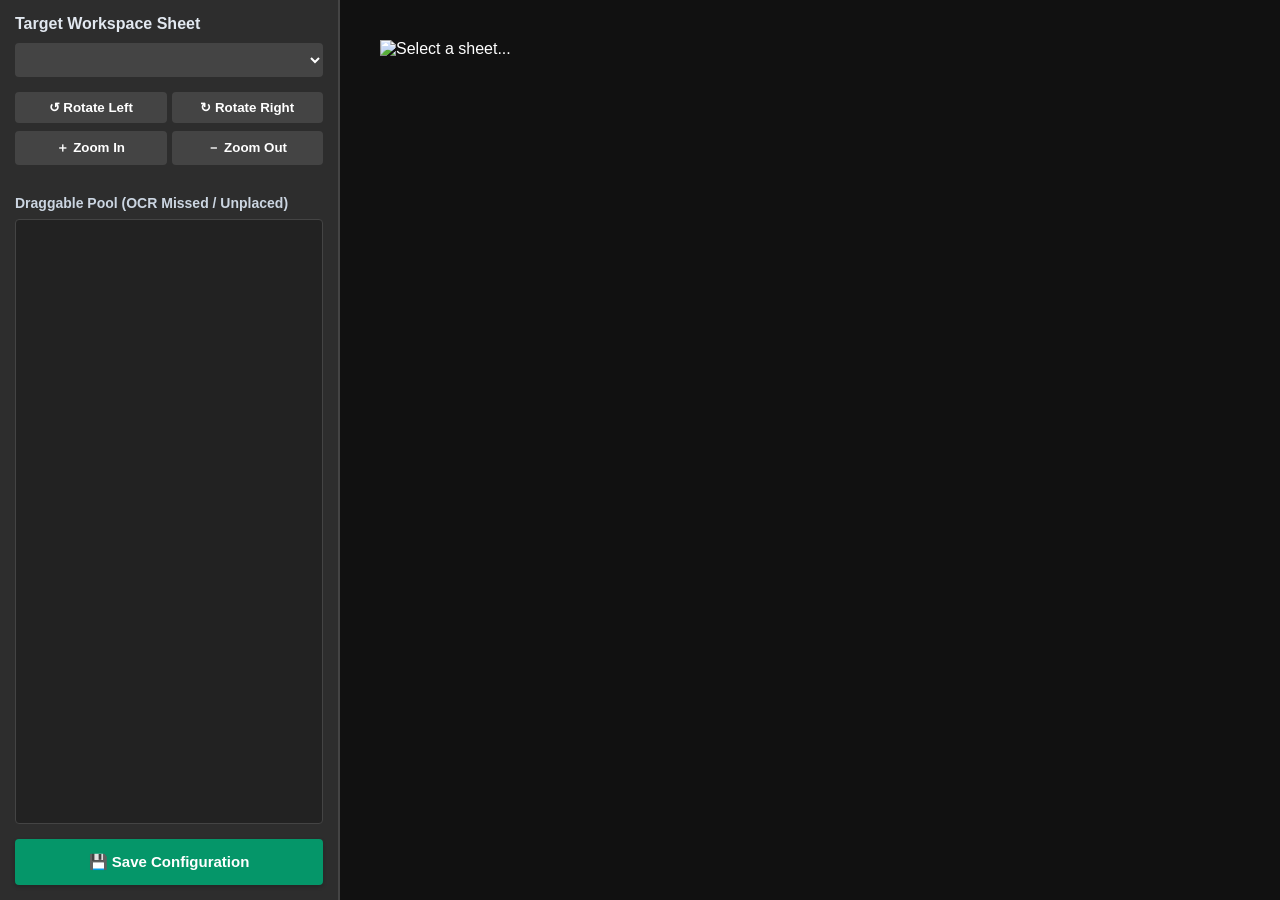
==== apps/attending/templates/attending/base.html @ c8f71d95 "attendig app" ====
<!DOCTYPE html>
<html>
<head>
    <title>Dynamic Spatial Overlay Verifier</title>
    <style>
        body { font-family: sans-serif; margin: 0; display: flex; height: 100vh; background: #1e1e1e; color: #fff; overflow: hidden; }
        #sidebar { width: 340px; background: #2d2d2d; padding: 15px; border-right: 2px solid #444; display: flex; flex-direction: column; box-sizing: border-box; z-index: 100; }
        #workspace { flex: 1; position: relative; overflow: auto; background: #111; padding: 40px; }

        .file-selector { width: 100%; padding: 8px; margin-bottom: 15px; background: #444; color: #fff; border: none; font-size: 14px; border-radius: 4px; }

        #map-container {
            position: relative;
            transform-origin: top left;
            transition: transform 0.1s ease;
        }
        #sheet-img { display: block; max-width: none; user-select: none; -webkit-user-drag: none; }

        .candidate-pool { display: flex; flex-wrap: wrap; gap: 8px; overflow-y: auto; flex: 1; align-content: flex-start; padding-right: 5px; background: #222; padding: 10px; border-radius: 4px; border: 1px solid #444; }

        .badge {
            background: #2563eb; color: white; padding: 6px 10px; border-radius: 4px;
            cursor: grab; font-weight: bold; font-size: 13px; display: inline-flex;
            align-items: center; gap: 6px; box-shadow: 0 2px 4px rgba(0,0,0,0.4);
            user-select: none; touch-action: none;
            position: absolute;
            transform-origin: center center;
        }

        .candidate-pool .badge { position: static !important; transform: none !important; }

        .badge.staged { background: #eab308; color: #000; z-index: 9; cursor: move; }
        .badge.placed { background: #16a34a; color: #fff; z-index: 10; cursor: move; }
        .badge input { width: 35px; border: none; border-radius: 2px; text-align: center; text-transform: uppercase; font-weight: bold; font-size: 12px; color: #000; background: #fff; }

        #save-btn { width: 100%; padding: 14px; background: #059669; color: white; border: none; border-radius: 4px; font-weight: bold; font-size: 15px; cursor: pointer; margin-top: 15px; box-shadow: 0 2px 4px rgba(0,0,0,0.2); }
        #save-btn:hover { background: #047857; }

        .controls { margin-bottom: 15px; display: flex; flex-direction: column; gap: 8px; }
        .btn-group { display: flex; gap: 5px; }
        .controls button { flex: 1; padding: 8px; background: #444; color: white; border: none; border-radius: 4px; font-weight: bold; cursor: pointer; }
        .controls button:hover { background: #555; }

        h3 { margin-top: 0; margin-bottom: 10px; font-size: 16px; color: #e2e8f0; }
        h4 { margin-top: 15px; margin-bottom: 8px; font-size: 14px; color: #cbd5e1; }
    </style>
</head>
<body>

    <div id="sidebar">
        <h3>Target Workspace Sheet</h3>
        <select class="file-selector" id="file-select" onchange="loadWorkspace()"></select>

        <div class="controls">
            <div class="btn-group">
                <button onclick="rotateImage(-90)">↺ Rotate Left</button>
                <button onclick="rotateImage(90)">↻ Rotate Right</button>
            </div>
            <div class="btn-group">
                <button onclick="zoomImage(0.1)">＋ Zoom In</button>
                <button onclick="zoomImage(-0.1)">－ Zoom Out</button>
            </div>
        </div>

        <h4>Draggable Pool (OCR Missed / Unplaced)</h4>
        <div class="candidate-pool" id="pool" ondragover="allowDrop(event)" ondrop="dropToPool(event)"></div>

        <button id="save-btn" onclick="saveData()">💾 Save Configuration</button>
    </div>

    <div id="workspace">
        <div id="map-container" ondragover="allowDrop(event)" ondrop="dropToImage(event)">
            <img id="sheet-img" src="" alt="Select a sheet...">
        </div>
    </div>

    <script language="JavaScript">
        let currentFile = "";
        let currentRotation = 0;
        let currentZoom = 0.5;
        let masterData = {};
        let displayOrder = [];
        let imgNaturalWidth = 0;
        let imgNaturalHeight = 0;

        async function init() {
            const res = await fetch('{% url "attending:files" %}');
            const files = await res.json();
            const selector = document.getElementById('file-select');
            files.forEach(f => {
                let opt = document.createElement('option');
                opt.value = f; opt.innerText = f;
                selector.appendChild(opt);
            });
            if(files.length > 0) loadWorkspace();
        }

        async function loadWorkspace() {
            currentFile = document.getElementById('file-select').value;
            if (!currentFile) return;

            const res = await fetch(`/attending/load/${currentFile}`);
            const data = await res.json();

            masterData = data.master_data;
            displayOrder = data.display_order;
            currentRotation = data.rotation || 0;
            currentZoom = data.zoom || 0.5;

            const img = document.getElementById('sheet-img');
            img.src = `/attending/data/${currentFile}`;
            img.onload = () => {
                imgNaturalWidth = img.naturalWidth;
                imgNaturalHeight = img.naturalHeight;
                applyTransforms();
            };
        }

        function renderBadges() {
            const pool = document.getElementById('pool');
            const mapContainer = document.getElementById('map-container');
            const img = document.getElementById('sheet-img');

            document.querySelectorAll('#workspace .badge').forEach(b => b.remove());
            pool.innerHTML = "";

            const scaleFactor = img.clientWidth / imgNaturalWidth;

            displayOrder.forEach(num => {
                if (!masterData[num]) return;
                const item = masterData[num];

                const badge = document.createElement('div');
                badge.className = 'badge';
                badge.id = `badge-${num}`;
                badge.draggable = true;
                badge.innerText = num + " ";
                badge.setAttribute('ondragstart', `dragStart(event, '${num}')`);

                const input = document.createElement('input');
                input.maxLength = 20;
                input.value = item.note || "";
                input.placeholder = "-";
                input.onclick = (e) => e.stopPropagation();
                input.oninput = (e) => { masterData[num].note = e.target.value.toUpperCase(); };
                badge.appendChild(input);

                if (item.present && item.x !== null && item.y !== null) {
                    badge.style.left = (item.x * scaleFactor) + "px";
                    badge.style.top = (item.y * scaleFactor) + "px";

                    if (item.is_ocr) {
                        badge.classList.add('staged');
                    } else {
                        badge.classList.add('placed');
                    }

                    badge.style.transform = `translate(-50%, -50%) rotate(${-currentRotation}deg)`;
                    mapContainer.appendChild(badge);
                } else {
                    pool.appendChild(badge);
                }
            });
        }

        function allowDrop(e) { e.preventDefault(); }
        function dragStart(e, num) { e.dataTransfer.setData("text/plain", num); }

        function dropToImage(e) {
            e.preventDefault();
            const img = document.getElementById('sheet-img');
            const mapRect = document.getElementById('map-container').getBoundingClientRect();

            let mouseX = e.clientX - mapRect.left;
            let mouseY = e.clientY - mapRect.top;

            const scaleFactor = img.clientWidth / imgNaturalWidth;

            let rawX = mouseX;
            let rawY = mouseY;

            const currentW = mapRect.width;
            const currentH = mapRect.height;

            if (currentRotation === 90) {
                rawX = mouseY;
                rawY = currentW - mouseX;
            } else if (currentRotation === 180) {
                rawX = currentW - mouseX;
                rawY = currentH - mouseY;
            } else if (currentRotation === 270) {
                rawX = currentH - mouseY;
                rawY = mouseX;
            }

            const num = e.dataTransfer.getData("text/plain");
            masterData[num].present = true;
            masterData[num].is_ocr = false;
            masterData[num].x = rawX / scaleFactor;
            masterData[num].y = rawY / scaleFactor;
            renderBadges();
        }

        function dropToPool(e) {
            e.preventDefault();
            const num = e.dataTransfer.getData("text/plain");
            masterData[num].present = false;
            masterData[num].x = null;
            masterData[num].y = null;
            masterData[num].is_ocr = false;
            renderBadges();
        }

        function applyTransforms() {
            const container = document.getElementById('map-container');
            const img = document.getElementById('sheet-img');

            img.style.width = (imgNaturalWidth * currentZoom) + "px";

            let translateStr = "";
            if (currentRotation === 90) {
                translateStr = `translate(${(imgNaturalHeight * currentZoom)}px, 0px)`;
            } else if (currentRotation === 180) {
                translateStr = `translate(${(imgNaturalWidth * currentZoom)}px, ${(imgNaturalHeight * currentZoom)}px)`;
            } else if (currentRotation === 270) {
                translateStr = `translate(0px, ${(imgNaturalWidth * currentZoom)}px)`;
            }

            container.style.transform = `${translateStr} rotate(${currentRotation}deg)`;
            renderBadges();
        }

        function rotateImage(deg) {
            currentRotation = (currentRotation + deg + 360) % 360;
            applyTransforms();
        }

        function zoomImage(factor) {
            currentZoom += factor;
            if(currentZoom < 0.1) currentZoom = 0.1;
            applyTransforms();
        }

        async function saveData() {
            const payload = {
                master_data: masterData,
                display_order: displayOrder,
                rotation: currentRotation,
                zoom: currentZoom
            };
            const res = await fetch(`/api/save/${currentFile}`, {
                method: 'POST',
                headers: {'Content-Type': 'application/json'},
                body: JSON.stringify(payload)
            });
            if(res.ok) alert("Workspace configurations successfully saved!");
        }

        window.onload = init;
    </script>
</body>
</html>
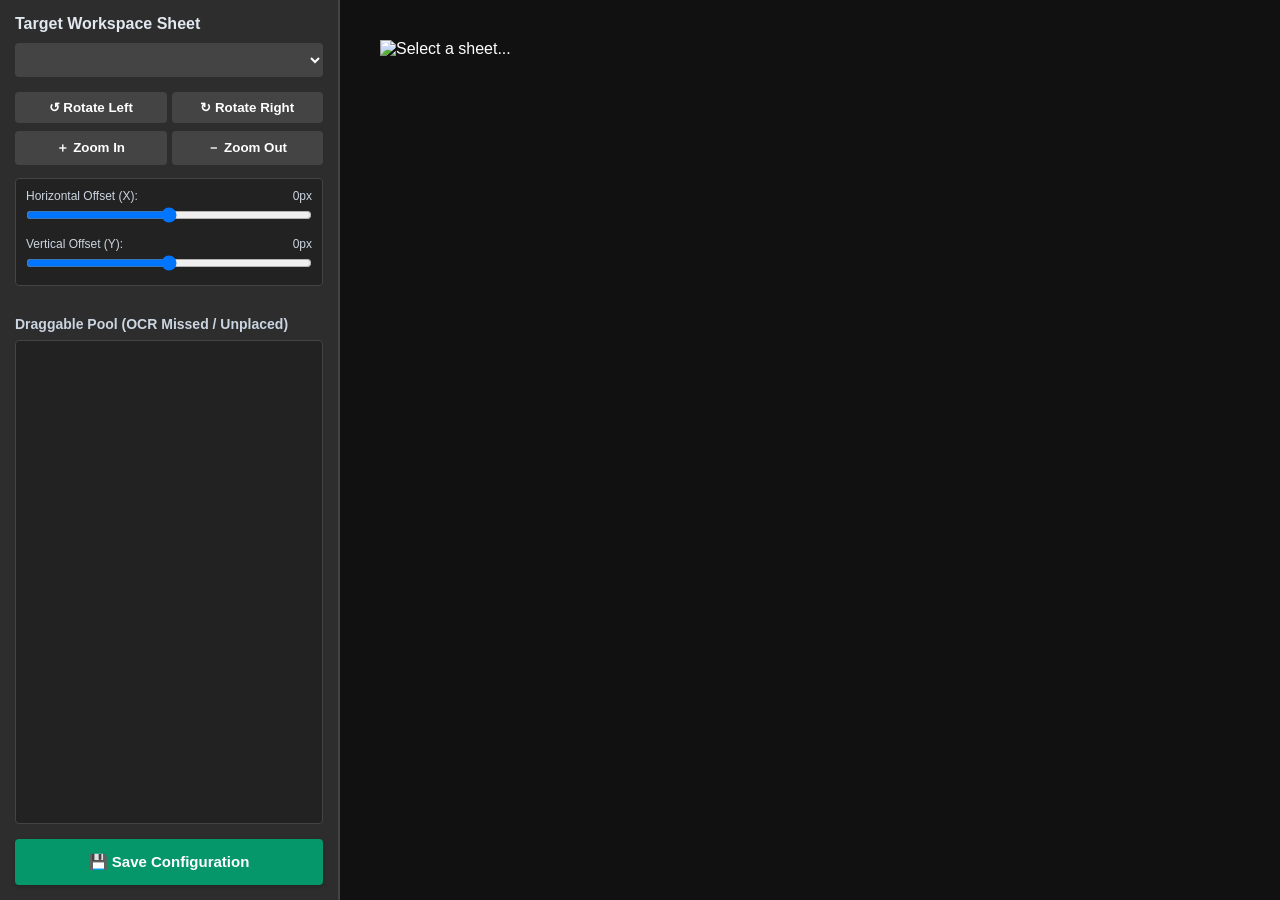
==== commit daf1acd9: "slop before duplicates" ====
--- a/apps/attending/templates/attending/base.html
+++ b/apps/attending/templates/attending/base.html
@@ -19,11 +19,11 @@
         .candidate-pool { display: flex; flex-wrap: wrap; gap: 8px; overflow-y: auto; flex: 1; align-content: flex-start; padding-right: 5px; background: #222; padding: 10px; border-radius: 4px; border: 1px solid #444; }
 
         .badge {
+            position: absolute;
             background: #2563eb; color: white; padding: 6px 10px; border-radius: 4px;
             cursor: grab; font-weight: bold; font-size: 13px; display: inline-flex;
             align-items: center; gap: 6px; box-shadow: 0 2px 4px rgba(0,0,0,0.4);
             user-select: none; touch-action: none;
-            position: absolute;
             transform-origin: center center;
         }
 
@@ -40,6 +40,16 @@
         .btn-group { display: flex; gap: 5px; }
         .controls button { flex: 1; padding: 8px; background: #444; color: white; border: none; border-radius: 4px; font-weight: bold; cursor: pointer; }
         .controls button:hover { background: #555; }
+
+        /* Slider Styling */
+        .slider-group { background: #222; padding: 10px; border-radius: 4px; border: 1px solid #444; margin-top: 5px; display: flex; flex-direction: column; gap: 10px; }
+        .slider-item label { display: flex; justify-content: space-between; font-size: 12px; color: #cbd5e1; margin-bottom: 4px; }
+        .slider-item input[type="range"] { width: 100%; cursor: pointer; margin: 0; }
+
+        /* Loading Spinner CSS */
+        .loading-container { display: none; align-items: center; justify-content: center; gap: 10px; background: #3b82f6; color: white; padding: 10px; border-radius: 4px; margin-bottom: 15px; font-size: 14px; font-weight: bold; }
+        .spinner { width: 18px; height: 18px; border: 3px solid rgba(255,255,255,0.3); border-radius: 50%; border-top-color: #fff; animation: spin 1s ease-in-out infinite; }
+        @keyframes spin { to { transform: rotate(360deg); } }
 
         h3 { margin-top: 0; margin-bottom: 10px; font-size: 16px; color: #e2e8f0; }
         h4 { margin-top: 15px; margin-bottom: 8px; font-size: 14px; color: #cbd5e1; }
@@ -50,6 +60,11 @@
     <div id="sidebar">
         <h3>Target Workspace Sheet</h3>
         <select class="file-selector" id="file-select" onchange="loadWorkspace()"></select>
+
+        <div id="loading-status" class="loading-container">
+            <div class="spinner"></div>
+            <span>Running OCR Engine...</span>
+        </div>
 
         <div class="controls">
             <div class="btn-group">
@@ -60,6 +75,23 @@
                 <button onclick="zoomImage(0.1)">＋ Zoom In</button>
                 <button onclick="zoomImage(-0.1)">－ Zoom Out</button>
             </div>
+
+            <div class="slider-group">
+                <div class="slider-item">
+                    <label for="x-offset-slider">
+                        <span>Horizontal Offset (X):</span>
+                        <span id="x-offset-value">0px</span>
+                    </label>
+                    <input type="range" id="x-offset-slider" min="-200" max="200" value="0" oninput="updateOffsets(this.value, null)">
+                </div>
+                <div class="slider-item">
+                    <label for="y-offset-slider">
+                        <span>Vertical Offset (Y):</span>
+                        <span id="y-offset-value">0px</span>
+                    </label>
+                    <input type="range" id="y-offset-slider" min="-200" max="200" value="0" oninput="updateOffsets(null, this.value)">
+                </div>
+            </div>
         </div>
 
         <h4>Draggable Pool (OCR Missed / Unplaced)</h4>
@@ -78,6 +110,8 @@
         let currentFile = "";
         let currentRotation = 0;
         let currentZoom = 0.5;
+        let currentXOffset = 0;
+        let currentYOffset = 0;
         let masterData = {};
         let displayOrder = [];
         let imgNaturalWidth = 0;
@@ -99,21 +133,40 @@
             currentFile = document.getElementById('file-select').value;
             if (!currentFile) return;
 
-            const res = await fetch(`/attending/load/${currentFile}`);
-            const data = await res.json();
-
-            masterData = data.master_data;
-            displayOrder = data.display_order;
-            currentRotation = data.rotation || 0;
-            currentZoom = data.zoom || 0.5;
-
-            const img = document.getElementById('sheet-img');
-            img.src = `/attending/data/${currentFile}`;
-            img.onload = () => {
-                imgNaturalWidth = img.naturalWidth;
-                imgNaturalHeight = img.naturalHeight;
-                applyTransforms();
-            };
+            // Show the loading banner before starting the network requests
+            const loader = document.getElementById('loading-status');
+            loader.style.display = 'flex';
+
+            try {
+                const res = await fetch(`/attending/load/${currentFile}`);
+                const data = await res.json();
+
+                masterData = data.master_data;
+                displayOrder = data.display_order;
+                currentRotation = data.rotation || 0;
+                currentZoom = data.zoom || 0.5;
+
+                currentXOffset = data.x_offset || 0;
+                currentYOffset = data.y_offset || 0;
+
+                document.getElementById('x-offset-slider').value = currentXOffset;
+                document.getElementById('x-offset-value').innerText = `${currentXOffset}px`;
+                document.getElementById('y-offset-slider').value = currentYOffset;
+                document.getElementById('y-offset-value').innerText = `${currentYOffset}px`;
+
+                const img = document.getElementById('sheet-img');
+                img.src = `/attending/data/${currentFile}`;
+                img.onload = () => {
+                    imgNaturalWidth = img.naturalWidth;
+                    imgNaturalHeight = img.naturalHeight;
+                    applyTransforms();
+                    // Hide spinner once the UI transformations map completely
+                    loader.style.display = 'none';
+                };
+            } catch (err) {
+                console.error("Failed to load layout details:", err);
+                loader.style.display = 'none'; // Clear loading loop if api breaks
+            }
         }
 
         function renderBadges() {
@@ -146,8 +199,11 @@
                 badge.appendChild(input);
 
                 if (item.present && item.x !== null && item.y !== null) {
-                    badge.style.left = (item.x * scaleFactor) + "px";
-                    badge.style.top = (item.y * scaleFactor) + "px";
+                    const adjustedX = (item.x * scaleFactor) + currentXOffset;
+                    const adjustedY = (item.y * scaleFactor) + currentYOffset;
+
+                    badge.style.left = adjustedX + "px";
+                    badge.style.top = adjustedY + "px";
 
                     if (item.is_ocr) {
                         badge.classList.add('staged');
@@ -164,7 +220,25 @@
         }
 
         function allowDrop(e) { e.preventDefault(); }
-        function dragStart(e, num) { e.dataTransfer.setData("text/plain", num); }
+
+        function dragStart(e, num) {
+            e.dataTransfer.setData("text/plain", num);
+
+            const originalBadge = document.getElementById(`badge-${num}`);
+            const dragGhost = originalBadge.cloneNode(true);
+
+            dragGhost.style.position = "absolute";
+            dragGhost.style.top = "-1000px";
+            dragGhost.style.left = "-1000px";
+            dragGhost.style.transform = "none";
+
+            document.body.appendChild(dragGhost);
+
+            const rect = originalBadge.getBoundingClientRect();
+            e.dataTransfer.setDragImage(dragGhost, rect.width / 2, rect.height / 2);
+
+            setTimeout(() => { dragGhost.remove(); }, 0);
+        }
 
         function dropToImage(e) {
             e.preventDefault();
@@ -196,8 +270,9 @@
             const num = e.dataTransfer.getData("text/plain");
             masterData[num].present = true;
             masterData[num].is_ocr = false;
-            masterData[num].x = rawX / scaleFactor;
-            masterData[num].y = rawY / scaleFactor;
+
+            masterData[num].x = (rawX - currentXOffset) / scaleFactor;
+            masterData[num].y = (rawY - currentYOffset) / scaleFactor;
             renderBadges();
         }
 
@@ -241,12 +316,26 @@
             applyTransforms();
         }
 
+        function updateOffsets(xVal, yVal) {
+            if (xVal !== null) {
+                currentXOffset = parseInt(xVal, 10);
+                document.getElementById('x-offset-value').innerText = `${currentXOffset}px`;
+            }
+            if (yVal !== null) {
+                currentYOffset = parseInt(yVal, 10);
+                document.getElementById('y-offset-value').innerText = `${currentYOffset}px`;
+            }
+            renderBadges();
+        }
+
         async function saveData() {
             const payload = {
                 master_data: masterData,
                 display_order: displayOrder,
                 rotation: currentRotation,
-                zoom: currentZoom
+                zoom: currentZoom,
+                x_offset: currentXOffset,
+                y_offset: currentYOffset
             };
             const res = await fetch(`/api/save/${currentFile}`, {
                 method: 'POST',
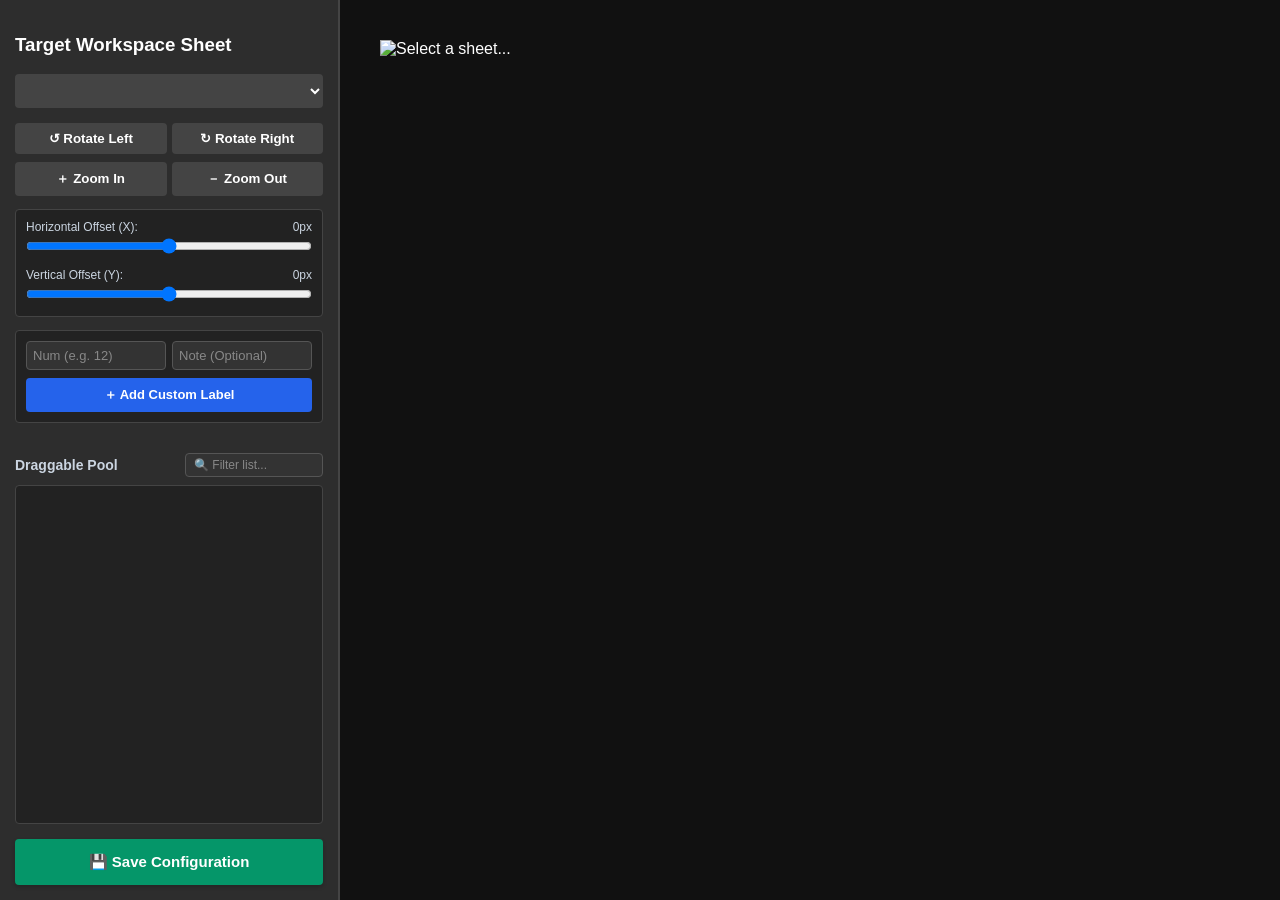
==== commit d3325e7a: "good slop with search and custom label" ====
--- a/apps/attending/templates/attending/base.html
+++ b/apps/attending/templates/attending/base.html
@@ -41,18 +41,27 @@
         .controls button { flex: 1; padding: 8px; background: #444; color: white; border: none; border-radius: 4px; font-weight: bold; cursor: pointer; }
         .controls button:hover { background: #555; }
 
-        /* Slider Styling */
         .slider-group { background: #222; padding: 10px; border-radius: 4px; border: 1px solid #444; margin-top: 5px; display: flex; flex-direction: column; gap: 10px; }
         .slider-item label { display: flex; justify-content: space-between; font-size: 12px; color: #cbd5e1; margin-bottom: 4px; }
         .slider-item input[type="range"] { width: 100%; cursor: pointer; margin: 0; }
 
-        /* Loading Spinner CSS */
         .loading-container { display: none; align-items: center; justify-content: center; gap: 10px; background: #3b82f6; color: white; padding: 10px; border-radius: 4px; margin-bottom: 15px; font-size: 14px; font-weight: bold; }
         .spinner { width: 18px; height: 18px; border: 3px solid rgba(255,255,255,0.3); border-radius: 50%; border-top-color: #fff; animation: spin 1s ease-in-out infinite; }
         @keyframes spin { to { transform: rotate(360deg); } }
 
-        h3 { margin-top: 0; margin-bottom: 10px; font-size: 16px; color: #e2e8f0; }
-        h4 { margin-top: 15px; margin-bottom: 8px; font-size: 14px; color: #cbd5e1; }
+        .creator-group { background: #222; padding: 10px; border-radius: 4px; border: 1px solid #444; margin-top: 5px; display: flex; flex-direction: column; gap: 8px; }
+        .creator-inputs { display: flex; gap: 6px; }
+        .creator-inputs input { flex: 1; min-width: 0; padding: 6px; background: #333; border: 1px solid #555; border-radius: 4px; color: #fff; font-size: 13px; }
+        .creator-inputs input::placeholder { color: #888; }
+        .creator-group button { padding: 8px; background: #2563eb; color: white; border: none; border-radius: 4px; font-weight: bold; cursor: pointer; font-size: 13px; }
+        .creator-group button:hover { background: #1d4ed8; }
+
+        /* Pool Search Input Styling */
+        .pool-header { margin-top: 15px; margin-bottom: 8px; display: flex; justify-content: space-between; align-items: center; }
+        .pool-header h4 { margin: 0; font-size: 14px; color: #cbd5e1; }
+        .pool-filter-input { width: 120px; padding: 4px 8px; background: #333; border: 1px solid #555; border-radius: 4px; color: #fff; font-size: 12px; }
+        .pool-filter-input::placeholder { color: #888; }
+        .pool-filter-input:focus { outline: none; border-color: #2563eb; }
     </style>
 </head>
 <body>
@@ -92,9 +101,20 @@
                     <input type="range" id="y-offset-slider" min="-200" max="200" value="0" oninput="updateOffsets(null, this.value)">
                 </div>
             </div>
+
+            <div class="creator-group">
+                <div class="creator-inputs">
+                    <input type="text" id="new-label-num" placeholder="Num (e.g. 12)">
+                    <input type="text" id="new-label-note" placeholder="Note (Optional)">
+                </div>
+                <button onclick="createCustomLabel()">＋ Add Custom Label</button>
+            </div>
         </div>
 
-        <h4>Draggable Pool (OCR Missed / Unplaced)</h4>
+        <div class="pool-header">
+            <h4>Draggable Pool</h4>
+            <input type="text" id="pool-search" class="pool-filter-input" placeholder="🔍 Filter list..." oninput="renderBadges()">
+        </div>
         <div class="candidate-pool" id="pool" ondragover="allowDrop(event)" ondrop="dropToPool(event)"></div>
 
         <button id="save-btn" onclick="saveData()">💾 Save Configuration</button>
@@ -133,7 +153,6 @@
             currentFile = document.getElementById('file-select').value;
             if (!currentFile) return;
 
-            // Show the loading banner before starting the network requests
             const loader = document.getElementById('loading-status');
             loader.style.display = 'flex';
 
@@ -141,11 +160,8 @@
                 const res = await fetch(`/attending/load/${currentFile}`);
                 const data = await res.json();
 
-                masterData = data.master_data;
-                displayOrder = data.display_order;
                 currentRotation = data.rotation || 0;
                 currentZoom = data.zoom || 0.5;
-
                 currentXOffset = data.x_offset || 0;
                 currentYOffset = data.y_offset || 0;
 
@@ -153,6 +169,31 @@
                 document.getElementById('x-offset-value').innerText = `${currentXOffset}px`;
                 document.getElementById('y-offset-slider').value = currentYOffset;
                 document.getElementById('y-offset-value').innerText = `${currentYOffset}px`;
+
+                // Clear input filter whenever a fresh workspace setup loads
+                document.getElementById('pool-search').value = "";
+
+                masterData = {};
+                displayOrder = [];
+
+                if (Array.isArray(data.display_order)) {
+                    data.display_order.forEach((key, idx) => {
+                        const item = data.master_data[key];
+                        if (item) {
+                            const uid = item.id || `lbl_${key}_${idx}_${Date.now()}`;
+                            masterData[uid] = {
+                                id: uid,
+                                number: item.number !== undefined ? item.number : key,
+                                x: item.x,
+                                y: item.y,
+                                present: item.present,
+                                is_ocr: item.is_ocr !== undefined ? item.is_ocr : true,
+                                note: item.note || ""
+                            };
+                            displayOrder.push(uid);
+                        }
+                    });
+                }
 
                 const img = document.getElementById('sheet-img');
                 img.src = `/attending/data/${currentFile}`;
@@ -160,12 +201,11 @@
                     imgNaturalWidth = img.naturalWidth;
                     imgNaturalHeight = img.naturalHeight;
                     applyTransforms();
-                    // Hide spinner once the UI transformations map completely
                     loader.style.display = 'none';
                 };
             } catch (err) {
-                console.error("Failed to load layout details:", err);
-                loader.style.display = 'none'; // Clear loading loop if api breaks
+                console.error("Failed to safely parser workspace schema layout data:", err);
+                loader.style.display = 'none';
             }
         }
 
@@ -174,28 +214,31 @@
             const mapContainer = document.getElementById('map-container');
             const img = document.getElementById('sheet-img');
 
+            // Read the current live search query string (normalized to lowercase)
+            const searchQuery = document.getElementById('pool-search').value.trim().toLowerCase();
+
             document.querySelectorAll('#workspace .badge').forEach(b => b.remove());
             pool.innerHTML = "";
 
             const scaleFactor = img.clientWidth / imgNaturalWidth;
 
-            displayOrder.forEach(num => {
-                if (!masterData[num]) return;
-                const item = masterData[num];
+            displayOrder.forEach(uid => {
+                if (!masterData[uid]) return;
+                const item = masterData[uid];
 
                 const badge = document.createElement('div');
                 badge.className = 'badge';
-                badge.id = `badge-${num}`;
+                badge.id = `badge-${uid}`;
                 badge.draggable = true;
-                badge.innerText = num + " ";
-                badge.setAttribute('ondragstart', `dragStart(event, '${num}')`);
+                badge.innerText = item.number + " ";
+                badge.setAttribute('ondragstart', `dragStart(event, '${uid}')`);
 
                 const input = document.createElement('input');
                 input.maxLength = 20;
                 input.value = item.note || "";
                 input.placeholder = "-";
                 input.onclick = (e) => e.stopPropagation();
-                input.oninput = (e) => { masterData[num].note = e.target.value.toUpperCase(); };
+                input.oninput = (e) => { masterData[uid].note = e.target.value.toUpperCase(); };
                 badge.appendChild(input);
 
                 if (item.present && item.x !== null && item.y !== null) {
@@ -214,17 +257,52 @@
                     badge.style.transform = `translate(-50%, -50%) rotate(${-currentRotation}deg)`;
                     mapContainer.appendChild(badge);
                 } else {
-                    pool.appendChild(badge);
+                    // Match query substring against the label number identifier
+                    const numberStr = String(item.number).toLowerCase();
+                    if (searchQuery === "" || numberStr.includes(searchQuery)) {
+                        pool.appendChild(badge);
+                    }
                 }
             });
         }
 
+        function createCustomLabel() {
+            const numInput = document.getElementById('new-label-num');
+            const noteInput = document.getElementById('new-label-note');
+
+            const numberValue = numInput.value.trim();
+            const noteValue = noteInput.value.trim().toUpperCase();
+
+            if (!numberValue) {
+                alert("Please specify a label identifier number first.");
+                return;
+            }
+
+            const uid = `custom_${Date.now()}_${Math.floor(Math.random() * 1000)}`;
+
+            masterData[uid] = {
+                id: uid,
+                number: numberValue,
+                x: null,
+                y: null,
+                present: false,
+                is_ocr: false,
+                note: noteValue
+            };
+            displayOrder.push(uid);
+
+            numInput.value = "";
+            noteInput.value = "";
+
+            renderBadges();
+        }
+
         function allowDrop(e) { e.preventDefault(); }
 
-        function dragStart(e, num) {
-            e.dataTransfer.setData("text/plain", num);
-
-            const originalBadge = document.getElementById(`badge-${num}`);
+        function dragStart(e, uid) {
+            e.dataTransfer.setData("text/plain", uid);
+
+            const originalBadge = document.getElementById(`badge-${uid}`);
             const dragGhost = originalBadge.cloneNode(true);
 
             dragGhost.style.position = "absolute";
@@ -267,22 +345,25 @@
                 rawY = mouseX;
             }
 
-            const num = e.dataTransfer.getData("text/plain");
-            masterData[num].present = true;
-            masterData[num].is_ocr = false;
-
-            masterData[num].x = (rawX - currentXOffset) / scaleFactor;
-            masterData[num].y = (rawY - currentYOffset) / scaleFactor;
+            const uid = e.dataTransfer.getData("text/plain");
+            if (!masterData[uid]) return;
+
+            masterData[uid].present = true;
+            masterData[uid].is_ocr = false;
+            masterData[uid].x = (rawX - currentXOffset) / scaleFactor;
+            masterData[uid].y = (rawY - currentYOffset) / scaleFactor;
             renderBadges();
         }
 
         function dropToPool(e) {
             e.preventDefault();
-            const num = e.dataTransfer.getData("text/plain");
-            masterData[num].present = false;
-            masterData[num].x = null;
-            masterData[num].y = null;
-            masterData[num].is_ocr = false;
+            const uid = e.dataTransfer.getData("text/plain");
+            if (!masterData[uid]) return;
+
+            masterData[uid].present = false;
+            masterData[uid].x = null;
+            masterData[uid].y = null;
+            masterData[uid].is_ocr = false;
             renderBadges();
         }
 
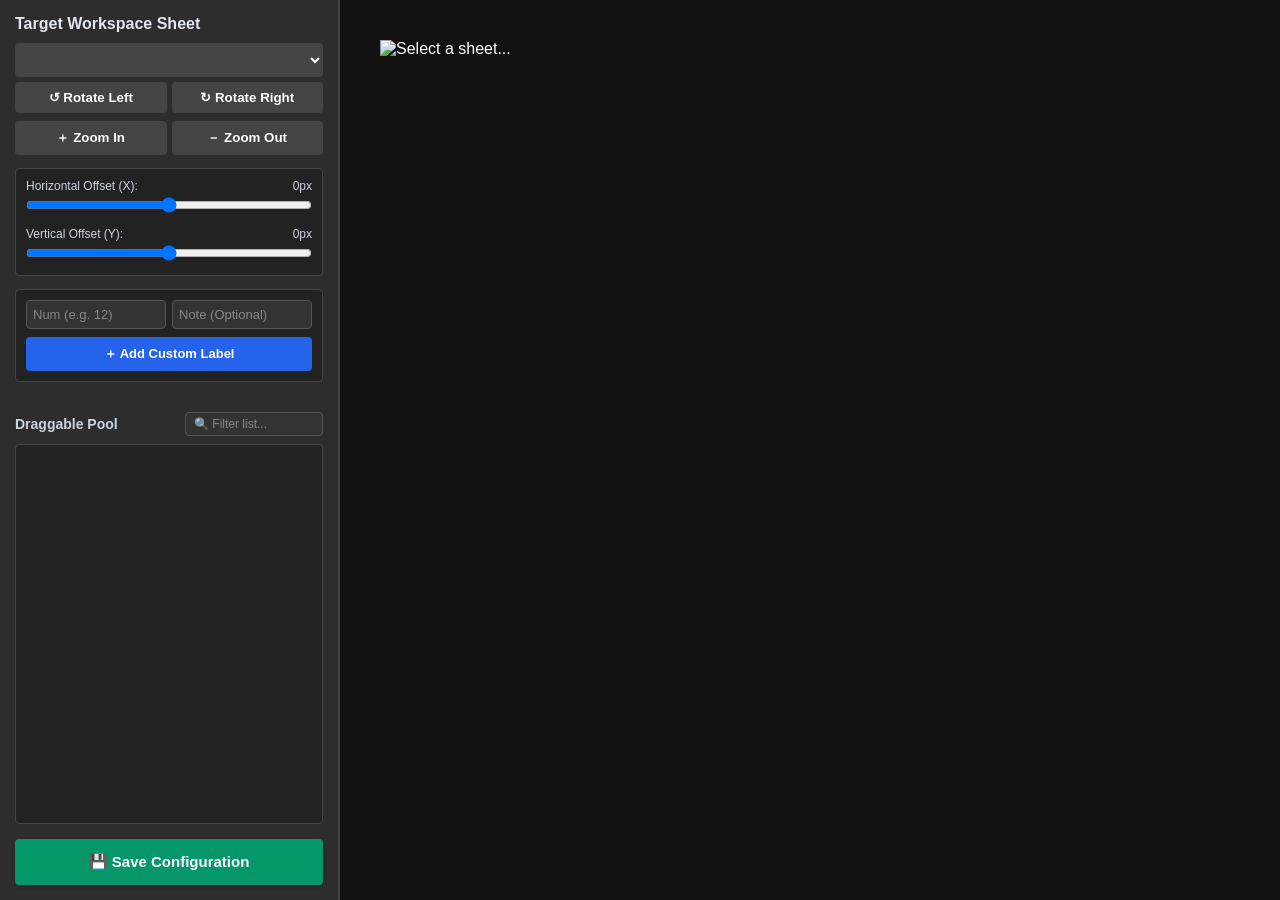
==== commit e6f71d53: "working with unique numbers" ====
--- a/apps/attending/templates/attending/base.html
+++ b/apps/attending/templates/attending/base.html
@@ -7,7 +7,10 @@
         #sidebar { width: 340px; background: #2d2d2d; padding: 15px; border-right: 2px solid #444; display: flex; flex-direction: column; box-sizing: border-box; z-index: 100; }
         #workspace { flex: 1; position: relative; overflow: auto; background: #111; padding: 40px; }
 
-        .file-selector { width: 100%; padding: 8px; margin-bottom: 15px; background: #444; color: #fff; border: none; font-size: 14px; border-radius: 4px; }
+        .file-selector { width: 100%; padding: 8px; margin-bottom: 5px; background: #444; color: #fff; border: none; font-size: 14px; border-radius: 4px; }
+
+        /* Detected Date Meta Container */
+        .date-badge { font-size: 12px; color: #3b82f6; font-weight: bold; margin-bottom: 15px; background: #1e3a8a; padding: 4px 8px; border-radius: 4px; display: inline-block; }
 
         #map-container {
             position: relative;
@@ -56,12 +59,13 @@
         .creator-group button { padding: 8px; background: #2563eb; color: white; border: none; border-radius: 4px; font-weight: bold; cursor: pointer; font-size: 13px; }
         .creator-group button:hover { background: #1d4ed8; }
 
-        /* Pool Search Input Styling */
         .pool-header { margin-top: 15px; margin-bottom: 8px; display: flex; justify-content: space-between; align-items: center; }
         .pool-header h4 { margin: 0; font-size: 14px; color: #cbd5e1; }
         .pool-filter-input { width: 120px; padding: 4px 8px; background: #333; border: 1px solid #555; border-radius: 4px; color: #fff; font-size: 12px; }
         .pool-filter-input::placeholder { color: #888; }
         .pool-filter-input:focus { outline: none; border-color: #2563eb; }
+
+        h3 { margin-top: 0; margin-bottom: 10px; font-size: 16px; color: #e2e8f0; }
     </style>
 </head>
 <body>
@@ -69,6 +73,10 @@
     <div id="sidebar">
         <h3>Target Workspace Sheet</h3>
         <select class="file-selector" id="file-select" onchange="loadWorkspace()"></select>
+
+        <div id="detected-date-info" class="date-badge" style="display: none;">
+            📅 Target Date: <span id="date-string-render">-</span>
+        </div>
 
         <div id="loading-status" class="loading-container">
             <div class="spinner"></div>
@@ -139,11 +147,15 @@
 
         async function init() {
             const res = await fetch('{% url "attending:files" %}');
-            const files = await res.json();
+            const files = await res.json(); // Expected payload syntax: [{"name": "file.png", "processed": true}]
             const selector = document.getElementById('file-select');
+
             files.forEach(f => {
                 let opt = document.createElement('option');
-                opt.value = f; opt.innerText = f;
+                opt.value = f.name;
+
+                // Prepend visual checkmark if the server states file has saved configuration
+                opt.innerText = f.processed ? `✓ ${f.name}` : f.name;
                 selector.appendChild(opt);
             });
             if(files.length > 0) loadWorkspace();
@@ -154,7 +166,11 @@
             if (!currentFile) return;
 
             const loader = document.getElementById('loading-status');
+            const dateContainer = document.getElementById('detected-date-info');
+            const dateValueSpan = document.getElementById('date-string-render');
+
             loader.style.display = 'flex';
+            dateContainer.style.display = 'none'; // Hide date wrapper until backend loads it
 
             try {
                 const res = await fetch(`/attending/load/${currentFile}`);
@@ -170,8 +186,13 @@
                 document.getElementById('y-offset-slider').value = currentYOffset;
                 document.getElementById('y-offset-value').innerText = `${currentYOffset}px`;
 
-                // Clear input filter whenever a fresh workspace setup loads
                 document.getElementById('pool-search').value = "";
+
+                // Render dynamic parsed date metadata if it exists
+                if (data.detected_date) {
+                    dateValueSpan.innerText = data.detected_date;
+                    dateContainer.style.display = 'inline-block';
+                }
 
                 masterData = {};
                 displayOrder = [];
@@ -204,7 +225,7 @@
                     loader.style.display = 'none';
                 };
             } catch (err) {
-                console.error("Failed to safely parser workspace schema layout data:", err);
+                console.error("Failed to safely parse workspace data:", err);
                 loader.style.display = 'none';
             }
         }
@@ -213,8 +234,6 @@
             const pool = document.getElementById('pool');
             const mapContainer = document.getElementById('map-container');
             const img = document.getElementById('sheet-img');
-
-            // Read the current live search query string (normalized to lowercase)
             const searchQuery = document.getElementById('pool-search').value.trim().toLowerCase();
 
             document.querySelectorAll('#workspace .badge').forEach(b => b.remove());
@@ -257,7 +276,6 @@
                     badge.style.transform = `translate(-50%, -50%) rotate(${-currentRotation}deg)`;
                     mapContainer.appendChild(badge);
                 } else {
-                    // Match query substring against the label number identifier
                     const numberStr = String(item.number).toLowerCase();
                     if (searchQuery === "" || numberStr.includes(searchQuery)) {
                         pool.appendChild(badge);
@@ -423,7 +441,15 @@
                 headers: {'Content-Type': 'application/json'},
                 body: JSON.stringify(payload)
             });
-            if(res.ok) alert("Workspace configurations successfully saved!");
+            if(res.ok) {
+                alert("Workspace configurations successfully saved!");
+                // Optionally update current dropdown selection visual state text if saved successfully
+                const selector = document.getElementById('file-select');
+                const selectedOpt = selector.options[selector.selectedIndex];
+                if (!selectedOpt.innerText.startsWith('✓ ')) {
+                    selectedOpt.innerText = `✓ ${selectedOpt.value}`;
+                }
+            }
         }
 
         window.onload = init;
